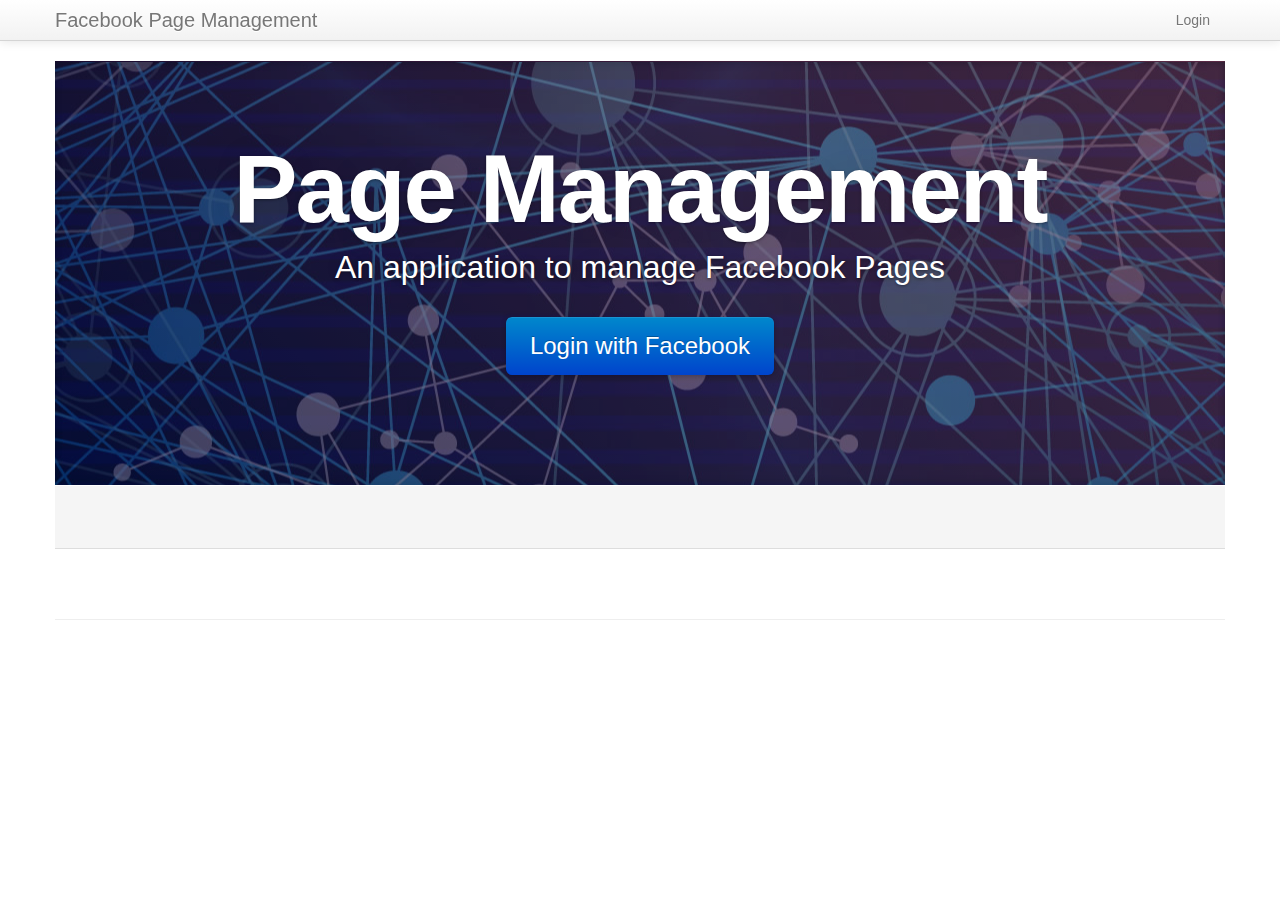
==== index.html @ 344ff59a "Initial code" ====
<!DOCTYPE html>
<html lang="en">
<head>
    <meta charset="utf-8">
    <title>Page Management</title>
    <!--<meta name="viewport" content="width=device-width, initial-scale=1.0">-->
    <meta name="viewport" content="initial-scale=1, maximum-scale=1, user-scalable=no">

    <meta name="description" content="Application to manage Facebook Pages">
    <meta name="author" content="Anshul Kataria">

    <!-- Le styles -->
    <link href="css/bootstrap.css" rel="stylesheet">
    <style type="text/css">
        body {
            padding-top: 60px;
            padding-bottom: 40px;
        }
        .sidebar-nav {
            padding: 9px 0;
        }
    </style>
    <link href="css/bootstrap-responsive.css" rel="stylesheet">
    <link href="css/docs.css" rel="stylesheet">
    <link href="css/style.css" rel="stylesheet">

</head>

<body>

<div id="fb-root"></div>
<div id="shell"></div>

</body>

<script src="lib/jquery-1.9.0.min.js"></script>
<script src="lib/underscore-min.js"></script>
<script src="lib/backbone-min.js"></script>
<script src="lib/bootstrap.js"></script>
<script src="js/utils.js"></script>
<script src="js/app.js"></script>
<script src="js/views.js"></script>
<script src="js/models.js"></script>
<script src="js/facebook.js"></script>

</html>
---- css/docs.css ----
/* Add additional stylesheets below
-------------------------------------------------- */
/*
  Bootstrap's documentation styles
  Special styles for presenting Bootstrap's documentation and examples
*/



/* Body and structure
-------------------------------------------------- */

body {
  position: relative;
  padding-top: 40px;
}

/* Code in headings */
h3 code {
  font-size: 14px;
  font-weight: normal;
}



/* Tweak navbar brand link to be super sleek
-------------------------------------------------- */

body > .navbar {
  font-size: 13px;
}

/* Change the docs' brand */
body > .navbar .brand {
  padding-right: 0;
  padding-left: 0;
  margin-left: 20px;
  float: right;
  font-weight: bold;
  color: #000;
  text-shadow: 0 1px 0 rgba(255,255,255,.1), 0 0 30px rgba(255,255,255,.125);
  -webkit-transition: all .2s linear;
     -moz-transition: all .2s linear;
          transition: all .2s linear;
}
body > .navbar .brand:hover {
  text-decoration: none;
  text-shadow: 0 1px 0 rgba(255,255,255,.1), 0 0 30px rgba(255,255,255,.4);
}


/* Sections
-------------------------------------------------- */

/* padding for in-page bookmarks and fixed navbar */
section {
  padding-top: 30px;
}
section > .page-header,
section > .lead {
  color: #5a5a5a;
}
section > ul li {
  margin-bottom: 5px;
}

/* Separators (hr) */
.bs-docs-separator {
  margin: 40px 0 39px;
}

/* Faded out hr */
hr.soften {
  height: 1px;
  margin: 70px 0;
  background-image: -webkit-linear-gradient(left, rgba(0,0,0,0), rgba(0,0,0,.1), rgba(0,0,0,0));
  background-image:    -moz-linear-gradient(left, rgba(0,0,0,0), rgba(0,0,0,.1), rgba(0,0,0,0));
  background-image:     -ms-linear-gradient(left, rgba(0,0,0,0), rgba(0,0,0,.1), rgba(0,0,0,0));
  background-image:      -o-linear-gradient(left, rgba(0,0,0,0), rgba(0,0,0,.1), rgba(0,0,0,0));
  border: 0;
}



/* Jumbotrons
-------------------------------------------------- */

/* Base class
------------------------- */
.jumbotron {
  margin-top: 1px;
  position: relative;
  padding: 40px 0;
  color: #fff;
  text-align: center;
  text-shadow: 0 1px 3px rgba(0,0,0,.4), 0 0 30px rgba(0,0,0,.075);
  background: #020031; /* Old browsers */
  background: -moz-linear-gradient(45deg,  #020031 0%, #6d3353 100%); /* FF3.6+ */
  background: -webkit-gradient(linear, left bottom, right top, color-stop(0%,#020031), color-stop(100%,#6d3353)); /* Chrome,Safari4+ */
  background: -webkit-linear-gradient(45deg,  #020031 0%,#6d3353 100%); /* Chrome10+,Safari5.1+ */
  background: -o-linear-gradient(45deg,  #020031 0%,#6d3353 100%); /* Opera 11.10+ */
  background: -ms-linear-gradient(45deg,  #020031 0%,#6d3353 100%); /* IE10+ */
  background: linear-gradient(45deg,  #020031 0%,#6d3353 100%); /* W3C */
  filter: progid:DXImageTransform.Microsoft.gradient( startColorstr='#020031', endColorstr='#6d3353',GradientType=1 ); /* IE6-9 fallback on horizontal gradient */
  -webkit-box-shadow: inset 0 3px 7px rgba(0,0,0,.2), inset 0 -3px 7px rgba(0,0,0,.2);
     -moz-box-shadow: inset 0 3px 7px rgba(0,0,0,.2), inset 0 -3px 7px rgba(0,0,0,.2);
          box-shadow: inset 0 3px 7px rgba(0,0,0,.2), inset 0 -3px 7px rgba(0,0,0,.2);
}
.jumbotron h1 {
  font-size: 64px;
  font-weight: bold;
  letter-spacing: -1px;
  line-height: 1;
}
.jumbotron p {
  font-size: 24px;
  font-weight: 300;
  line-height: 1.25;
  margin-bottom: 30px;
}

/* Link styles (used on .masthead-links as well) */
.jumbotron a {
  color: #fff;
  color: rgba(255,255,255,.5);
  -webkit-transition: all .2s ease-in-out;
     -moz-transition: all .2s ease-in-out;
          transition: all .2s ease-in-out;
}
.jumbotron a:hover {
  color: #fff;
  text-shadow: 0 0 10px rgba(255,255,255,.25);
}

/* Download button */
.masthead .btn {
  padding: 19px 24px;
  font-size: 24px;
  font-weight: 200;
  color: #fff; /* redeclare to override the `.jumbotron a` */
  border: 0;
  -webkit-border-radius: 6px;
     -moz-border-radius: 6px;
          border-radius: 6px;
  -webkit-box-shadow: inset 0 1px 0 rgba(255,255,255,.1), 0 1px 5px rgba(0,0,0,.25);
     -moz-box-shadow: inset 0 1px 0 rgba(255,255,255,.1), 0 1px 5px rgba(0,0,0,.25);
          box-shadow: inset 0 1px 0 rgba(255,255,255,.1), 0 1px 5px rgba(0,0,0,.25);
  -webkit-transition: none;
     -moz-transition: none;
          transition: none;
}
.masthead .btn:hover {
  -webkit-box-shadow: inset 0 1px 0 rgba(255,255,255,.1), 0 1px 5px rgba(0,0,0,.25);
     -moz-box-shadow: inset 0 1px 0 rgba(255,255,255,.1), 0 1px 5px rgba(0,0,0,.25);
          box-shadow: inset 0 1px 0 rgba(255,255,255,.1), 0 1px 5px rgba(0,0,0,.25);
}
.masthead .btn:active {
  -webkit-box-shadow: inset 0 2px 4px rgba(0,0,0,.1), 0 1px 0 rgba(255,255,255,.1);
     -moz-box-shadow: inset 0 2px 4px rgba(0,0,0,.1), 0 1px 0 rgba(255,255,255,.1);
          box-shadow: inset 0 2px 4px rgba(0,0,0,.1), 0 1px 0 rgba(255,255,255,.1);
}


/* Pattern overlay
------------------------- */
.jumbotron .container {
  position: relative;
  z-index: 2;
}
.jumbotron:after {
  margin-top: 1px;
  content: '';
  display: block;
  position: absolute;
  top: 0;
  right: 0;
  bottom: 0;
  left: 0;
  background: url(../img/bg2.jpg) repeat center center;
  opacity: .4;
}
@media
only screen and (-webkit-min-device-pixel-ratio: 2),
only screen and (   min--moz-device-pixel-ratio: 2),
only screen and (     -o-min-device-pixel-ratio: 2/1) {

  .jumbotron:after {
    /*background-size: 150px 150px;*/
  }

}

/* Masthead (docs home)
------------------------- */
.masthead {
  padding: 70px 0 80px;
  margin-bottom: 0;
  color: #fff;
}
.masthead h1 {
  font-size: 96px;
  line-height: 1;
  letter-spacing: -2px;
}
.masthead p {
  padding-left: 20px;
  padding-right: 20px;
  font-size: 32px;
  font-weight: 200;
  line-height: 1.25;
}

/* Textual links in masthead */
.masthead-links {
  margin: 0;
  list-style: none;
}
.masthead-links li {
  display: inline;
  padding: 0 10px;
  color: rgba(255,255,255,.25);
}

/* Social proof buttons from GitHub & Twitter */
.bs-docs-social {
  padding: 15px 0;
  text-align: center;
  background-color: #f5f5f5;
  border-top: 1px solid #fff;
  border-bottom: 1px solid #ddd;
}

/* Quick links on Home */
.bs-docs-social-buttons {
  margin-left: 0;
  margin-bottom: 0;
  padding-left: 0;
  list-style: none;
}
.bs-docs-social-buttons li {
  display: inline-block;
  padding: 5px 8px;
  line-height: 1;
  *display: inline;
  *zoom: 1;
}

/* Subhead (other pages)
------------------------- */
.subhead {
  text-align: left;
  border-bottom: 1px solid #ddd;
}
.subhead h1 {
  font-size: 60px;
}
.subhead p {
  margin-bottom: 20px;
}
.subhead .navbar {
  display: none;
}



/* Marketing section of Overview
-------------------------------------------------- */

.marketing {
  text-align: center;
  color: #5a5a5a;
}
.marketing h1 {
  margin: 60px 0 10px;
  font-size: 60px;
  font-weight: 200;
  line-height: 1;
  letter-spacing: -1px;
}
.marketing h2 {
  font-weight: 200;
  margin-bottom: 5px;
}
.marketing p {
  font-size: 16px;
  line-height: 1.5;
}
.marketing .marketing-byline {
  margin-bottom: 40px;
  font-size: 20px;
  font-weight: 300;
  line-height: 1.25;
  color: #999;
}
.marketing-img {
  display: block;
  margin: 0 auto 30px;
  max-height: 145px;
}



/* Footer
-------------------------------------------------- */

.footer {
  text-align: center;
  padding: 30px 0;
  margin-top: 70px;
  border-top: 1px solid #e5e5e5;
  background-color: #f5f5f5;
}
.footer p {
  margin-bottom: 0;
  color: #777;
}
.footer-links {
  margin: 10px 0;
}
.footer-links li {
  display: inline;
  padding: 0 2px;
}
.footer-links li:first-child {
  padding-left: 0;
}



/* Special grid styles
-------------------------------------------------- */

.show-grid {
  margin-top: 10px;
  margin-bottom: 20px;
}
.show-grid [class*="span"] {
  background-color: #eee;
  text-align: center;
  -webkit-border-radius: 3px;
     -moz-border-radius: 3px;
          border-radius: 3px;
  min-height: 40px;
  line-height: 40px;
}
.show-grid:hover [class*="span"] {
  background: #ddd;
}
.show-grid .show-grid {
  margin-top: 0;
  margin-bottom: 0;
}
.show-grid .show-grid [class*="span"] {
  margin-top: 5px;
}
.show-grid [class*="span"] [class*="span"] {
  background-color: #ccc;
}
.show-grid [class*="span"] [class*="span"] [class*="span"] {
  background-color: #999;
}



/* Mini layout previews
-------------------------------------------------- */
.mini-layout {
  border: 1px solid #ddd;
  -webkit-border-radius: 6px;
     -moz-border-radius: 6px;
          border-radius: 6px;
  -webkit-box-shadow: 0 1px 2px rgba(0,0,0,.075);
     -moz-box-shadow: 0 1px 2px rgba(0,0,0,.075);
          box-shadow: 0 1px 2px rgba(0,0,0,.075);
}
.mini-layout,
.mini-layout .mini-layout-body,
.mini-layout.fluid .mini-layout-sidebar {
  height: 300px;
}
.mini-layout {
  margin-bottom: 20px;
  padding: 9px;
}
.mini-layout div {
  -webkit-border-radius: 3px;
     -moz-border-radius: 3px;
          border-radius: 3px;
}
.mini-layout .mini-layout-body {
  background-color: #dceaf4;
  margin: 0 auto;
  width: 70%;
}
.mini-layout.fluid .mini-layout-sidebar,
.mini-layout.fluid .mini-layout-header,
.mini-layout.fluid .mini-layout-body {
  float: left;
}
.mini-layout.fluid .mini-layout-sidebar {
  background-color: #bbd8e9;
  width: 20%;
}
.mini-layout.fluid .mini-layout-body {
  width: 77.5%;
  margin-left: 2.5%;
}



/* Download page
-------------------------------------------------- */

.download .page-header {
  margin-top: 36px;
}
.page-header .toggle-all {
  margin-top: 5px;
}

/* Space out h3s when following a section */
.download h3 {
  margin-bottom: 5px;
}
.download-builder input + h3,
.download-builder .checkbox + h3 {
  margin-top: 9px;
}

/* Fields for variables */
.download-builder input[type=text] {
  margin-bottom: 9px;
  font-family: Menlo, Monaco, "Courier New", monospace;
  font-size: 12px;
  color: #d14;
}
.download-builder input[type=text]:focus {
  background-color: #fff;
}

/* Custom, larger checkbox labels */
.download .checkbox {
  padding: 6px 10px 6px 25px;
  font-size: 13px;
  line-height: 18px;
  color: #555;
  background-color: #f9f9f9;
  -webkit-border-radius: 3px;
     -moz-border-radius: 3px;
          border-radius: 3px;
  cursor: pointer;
}
.download .checkbox:hover {
  color: #333;
  background-color: #f5f5f5;
}
.download .checkbox small {
  font-size: 12px;
  color: #777;
}

/* Variables section */
#variables label {
  margin-bottom: 0;
}

/* Giant download button */
.download-btn {
  margin: 36px 0 108px;
}
#download p,
#download h4 {
  max-width: 50%;
  margin: 0 auto;
  color: #999;
  text-align: center;
}
#download h4 {
  margin-bottom: 0;
}
#download p {
  margin-bottom: 18px;
}
.download-btn .btn {
  display: block;
  width: auto;
  padding: 19px 24px;
  margin-bottom: 27px;
  font-size: 30px;
  line-height: 1;
  text-align: center;
  -webkit-border-radius: 6px;
     -moz-border-radius: 6px;
          border-radius: 6px;
}



/* Misc
-------------------------------------------------- */

/* Make tables spaced out a bit more */
h2 + table,
h3 + table,
h4 + table,
h2 + .row {
  margin-top: 5px;
}

/* Example sites showcase */
.example-sites {
  xmargin-left: 20px;
}
.example-sites img {
  max-width: 100%;
  margin: 0 auto;
}

.scrollspy-example {
  height: 200px;
  overflow: auto;
  position: relative;
}


/* Fake the :focus state to demo it */
.focused {
  border-color: rgba(82,168,236,.8);
  -webkit-box-shadow: inset 0 1px 3px rgba(0,0,0,.1), 0 0 8px rgba(82,168,236,.6);
     -moz-box-shadow: inset 0 1px 3px rgba(0,0,0,.1), 0 0 8px rgba(82,168,236,.6);
          box-shadow: inset 0 1px 3px rgba(0,0,0,.1), 0 0 8px rgba(82,168,236,.6);
  outline: 0;
}

/* For input sizes, make them display block */
.docs-input-sizes select,
.docs-input-sizes input[type=text] {
  display: block;
  margin-bottom: 9px;
}

/* Icons
------------------------- */
.the-icons {
  margin-left: 0;
  list-style: none;
}
.the-icons li {
  float: left;
  width: 25%;
  line-height: 25px;
}
.the-icons i:hover {
  background-color: rgba(255,0,0,.25);
}

/* Example page
------------------------- */
.bootstrap-examples p {
  font-size: 13px;
  line-height: 18px;
}
.bootstrap-examples .thumbnail {
  margin-bottom: 9px;
  background-color: #fff;
}



/* Bootstrap code examples
-------------------------------------------------- */

/* Base class */
.bs-docs-example {
  position: relative;
  margin: 15px 0;
  padding: 39px 19px 14px;
  *padding-top: 19px;
  background-color: #fff;
  border: 1px solid #ddd;
  -webkit-border-radius: 4px;
     -moz-border-radius: 4px;
          border-radius: 4px;
}

/* Echo out a label for the example */
.bs-docs-example:after {
  content: "Example";
  position: absolute;
  top: -1px;
  left: -1px;
  padding: 3px 7px;
  font-size: 12px;
  font-weight: bold;
  background-color: #f5f5f5;
  border: 1px solid #ddd;
  color: #9da0a4;
  -webkit-border-radius: 4px 0 4px 0;
     -moz-border-radius: 4px 0 4px 0;
          border-radius: 4px 0 4px 0;
}

/* Remove spacing between an example and it's code */
.bs-docs-example + .prettyprint {
  margin-top: -20px;
  padding-top: 15px;
}

/* Tweak examples
------------------------- */
.bs-docs-example > p:last-child {
  margin-bottom: 0;
}
.bs-docs-example .table,
.bs-docs-example .progress,
.bs-docs-example .well,
.bs-docs-example .alert,
.bs-docs-example .hero-unit,
.bs-docs-example .pagination,
.bs-docs-example .navbar,
.bs-docs-example > .nav,
.bs-docs-example blockquote {
  margin-bottom: 5px;
}
.bs-docs-example .pagination {
  margin-top: 0;
}
.bs-navbar-top-example,
.bs-navbar-bottom-example {
  z-index: 1;
  padding: 0;
  height: 90px;
  overflow: hidden; /* cut the drop shadows off */
}
.bs-navbar-top-example .navbar-fixed-top,
.bs-navbar-bottom-example .navbar-fixed-bottom {
  margin-left: 0;
  margin-right: 0;
}
.bs-navbar-top-example {
  -webkit-border-radius: 0 0 4px 4px;
     -moz-border-radius: 0 0 4px 4px;
          border-radius: 0 0 4px 4px;
}
.bs-navbar-top-example:after {
  top: auto;
  bottom: -1px;
  -webkit-border-radius: 0 4px 0 4px;
     -moz-border-radius: 0 4px 0 4px;
          border-radius: 0 4px 0 4px;
}
.bs-navbar-bottom-example {
  -webkit-border-radius: 4px 4px 0 0;
     -moz-border-radius: 4px 4px 0 0;
          border-radius: 4px 4px 0 0;
}
.bs-navbar-bottom-example .navbar {
  margin-bottom: 0;
}
form.bs-docs-example {
  padding-bottom: 19px;
}

/* Images */
.bs-docs-example-images img {
  margin: 10px;
  display: inline-block;
}

/* Tooltips */
.bs-docs-tooltip-examples {
  text-align: center;
  margin: 0 0 10px;
  list-style: none;
}
.bs-docs-tooltip-examples li {
  display: inline;
  padding: 0 10px;
}

/* Popovers */
.bs-docs-example-popover {
  padding-bottom: 24px;
  background-color: #f9f9f9;
}
.bs-docs-example-popover .popover {
  position: relative;
  display: block;
  float: left;
  width: 260px;
  margin: 20px;
}

/* Dropdowns */
.bs-docs-example-submenus {
  min-height: 180px;
}
.bs-docs-example-submenus > .pull-left + .pull-left {
  margin-left: 20px;
}
.bs-docs-example-submenus .dropup > .dropdown-menu,
.bs-docs-example-submenus .dropdown > .dropdown-menu {
  display: block;
  position: static;
  margin-bottom: 5px;
  *width: 180px;
}



/* Responsive docs
-------------------------------------------------- */

/* Utility classes table
------------------------- */
.responsive-utilities th small {
  display: block;
  font-weight: normal;
  color: #999;
}
.responsive-utilities tbody th {
  font-weight: normal;
}
.responsive-utilities td {
  text-align: center;
}
.responsive-utilities td.is-visible {
  color: #468847;
  background-color: #dff0d8 !important;
}
.responsive-utilities td.is-hidden {
  color: #ccc;
  background-color: #f9f9f9 !important;
}

/* Responsive tests
------------------------- */
.responsive-utilities-test {
  margin-top: 5px;
  margin-left: 0;
  list-style: none;
  overflow: hidden; /* clear floats */
}
.responsive-utilities-test li {
  position: relative;
  float: left;
  width: 25%;
  height: 43px;
  font-size: 14px;
  font-weight: bold;
  line-height: 43px;
  color: #999;
  text-align: center;
  border: 1px solid #ddd;
  -webkit-border-radius: 4px;
     -moz-border-radius: 4px;
          border-radius: 4px;
}
.responsive-utilities-test li + li {
  margin-left: 10px;
}
.responsive-utilities-test span {
  position: absolute;
  top:    -1px;
  left:   -1px;
  right:  -1px;
  bottom: -1px;
  -webkit-border-radius: 4px;
     -moz-border-radius: 4px;
          border-radius: 4px;
}
.responsive-utilities-test span {
  color: #468847;
  background-color: #dff0d8;
  border: 1px solid #d6e9c6;
}



/* Sidenav for Docs
-------------------------------------------------- */

.bs-docs-sidenav {
  width: 228px;
  margin: 30px 0 0;
  padding: 0;
  background-color: #fff;
  -webkit-border-radius: 6px;
     -moz-border-radius: 6px;
          border-radius: 6px;
  -webkit-box-shadow: 0 1px 4px rgba(0,0,0,.065);
     -moz-box-shadow: 0 1px 4px rgba(0,0,0,.065);
          box-shadow: 0 1px 4px rgba(0,0,0,.065);
}
.bs-docs-sidenav > li > a {
  display: block;
  width: 190px \9;
  margin: 0 0 -1px;
  padding: 8px 14px;
  border: 1px solid #e5e5e5;
}
.bs-docs-sidenav > li:first-child > a {
  -webkit-border-radius: 6px 6px 0 0;
     -moz-border-radius: 6px 6px 0 0;
          border-radius: 6px 6px 0 0;
}
.bs-docs-sidenav > li:last-child > a {
  -webkit-border-radius: 0 0 6px 6px;
     -moz-border-radius: 0 0 6px 6px;
          border-radius: 0 0 6px 6px;
}
.bs-docs-sidenav > .active > a {
  position: relative;
  z-index: 2;
  padding: 9px 15px;
  border: 0;
  text-shadow: 0 1px 0 rgba(0,0,0,.15);
  -webkit-box-shadow: inset 1px 0 0 rgba(0,0,0,.1), inset -1px 0 0 rgba(0,0,0,.1);
     -moz-box-shadow: inset 1px 0 0 rgba(0,0,0,.1), inset -1px 0 0 rgba(0,0,0,.1);
          box-shadow: inset 1px 0 0 rgba(0,0,0,.1), inset -1px 0 0 rgba(0,0,0,.1);
}
/* Chevrons */
.bs-docs-sidenav .icon-chevron-right {
  float: right;
  margin-top: 2px;
  margin-right: -6px;
  opacity: .25;
}
.bs-docs-sidenav > li > a:hover {
  background-color: #f5f5f5;
}
.bs-docs-sidenav a:hover .icon-chevron-right {
  opacity: .5;
}
.bs-docs-sidenav .active .icon-chevron-right,
.bs-docs-sidenav .active a:hover .icon-chevron-right {
  background-image: url(../img/glyphicons-halflings-white.png);
  opacity: 1;
}
.bs-docs-sidenav.affix {
  top: 40px;
}
.bs-docs-sidenav.affix-bottom {
  position: absolute;
  top: auto;
  bottom: 270px;
}




/* Responsive
-------------------------------------------------- */

/* Desktop large
------------------------- */
@media (min-width: 1200px) {
  .bs-docs-container {
    max-width: 970px;
  }
  .bs-docs-sidenav {
    width: 258px;
  }
  .bs-docs-sidenav > li > a {
    width: 230px \9; /* Override the previous IE8-9 hack */
  }
}

/* Desktop
------------------------- */
@media (max-width: 980px) {
  /* Unfloat brand */
  body > .navbar-fixed-top .brand {
    float: left;
    margin-left: 0;
    padding-left: 10px;
    padding-right: 10px;
  }

  /* Inline-block quick links for more spacing */
  .quick-links li {
    display: inline-block;
    margin: 5px;
  }

  /* When affixed, space properly */
  .bs-docs-sidenav {
    top: 0;
    width: 218px;
    margin-top: 30px;
    margin-right: 0;
  }
}

/* Tablet to desktop
------------------------- */
@media (min-width: 768px) and (max-width: 979px) {
  /* Remove any padding from the body */
  body {
    padding-top: 0;
  }
  /* Widen masthead and social buttons to fill body padding */
  .jumbotron {
    margin-top: -20px; /* Offset bottom margin on .navbar */
  }
  /* Adjust sidenav width */
  .bs-docs-sidenav {
    width: 166px;
    margin-top: 20px;
  }
  .bs-docs-sidenav.affix {
    top: 0;
  }
}

/* Tablet
------------------------- */
@media (max-width: 767px) {
  /* Remove any padding from the body */
  body {
    padding-top: 0;
  }

  /* Widen masthead and social buttons to fill body padding */
  .jumbotron {
    padding: 40px 20px;
    margin-top:   -20px; /* Offset bottom margin on .navbar */
    margin-right: -20px;
    margin-left:  -20px;
  }
  .masthead h1 {
    font-size: 90px;
  }
  .masthead p,
  .masthead .btn {
    font-size: 24px;
  }
  .marketing .span4 {
    margin-bottom: 40px;
  }
  .bs-docs-social {
    margin: 0 -20px;
  }

  /* Space out the show-grid examples */
  .show-grid [class*="span"] {
    margin-bottom: 5px;
  }

  /* Sidenav */
  .bs-docs-sidenav {
    width: auto;
    margin-bottom: 20px;
  }
  .bs-docs-sidenav.affix {
    position: static;
    width: auto;
    top: 0;
  }

  /* Unfloat the back to top link in footer */
  .footer {
    margin-left: -20px;
    margin-right: -20px;
    padding-left: 20px;
    padding-right: 20px;
  }
  .footer p {
    margin-bottom: 9px;
  }
}

/* Landscape phones
------------------------- */
@media (max-width: 480px) {
  /* Remove padding above jumbotron */
  body {
    padding-top: 0;
  }

  /* Change up some type stuff */
  h2 small {
    display: block;
  }

  /* Downsize the jumbotrons */
  .jumbotron h1 {
    font-size: 45px;
  }
  .jumbotron p,
  .jumbotron .btn {
    font-size: 18px;
  }
  .jumbotron .btn {
    display: block;
    margin: 0 auto;
  }

  /* center align subhead text like the masthead */
  .subhead h1,
  .subhead p {
    text-align: center;
  }

  /* Marketing on home */
  .marketing h1 {
    font-size: 30px;
  }
  .marketing-byline {
    font-size: 18px;
  }

  /* center example sites */
  .example-sites {
    margin-left: 0;
  }
  .example-sites > li {
    float: none;
    display: block;
    max-width: 280px;
    margin: 0 auto 18px;
    text-align: center;
  }
  .example-sites .thumbnail > img {
    max-width: 270px;
  }

  /* Do our best to make tables work in narrow viewports */
  table code {
    white-space: normal;
    word-wrap: break-word;
    word-break: break-all;
  }

  /* Examples: dropdowns */
  .bs-docs-example-submenus > .pull-left {
    float: none;
    clear: both;
  }
  .bs-docs-example-submenus > .pull-left,
  .bs-docs-example-submenus > .pull-left + .pull-left {
    margin-left: 0;
  }
  .bs-docs-example-submenus p {
    margin-bottom: 0;
  }
  .bs-docs-example-submenus .dropup > .dropdown-menu,
  .bs-docs-example-submenus .dropdown > .dropdown-menu {
    margin-bottom: 10px;
    float: none;
    max-width: 180px;
  }

  /* Examples: modal */
  .modal-example .modal {
    position: relative;
    top: auto;
    right: auto;
    bottom: auto;
    left: auto;
  }

  /* Tighten up footer */
  .footer {
    padding-top: 20px;
    padding-bottom: 20px;
  }
}
---- css/style.css ----
.api {
    font-family: source-code-pro, serif;
    font-size: 14px;
}
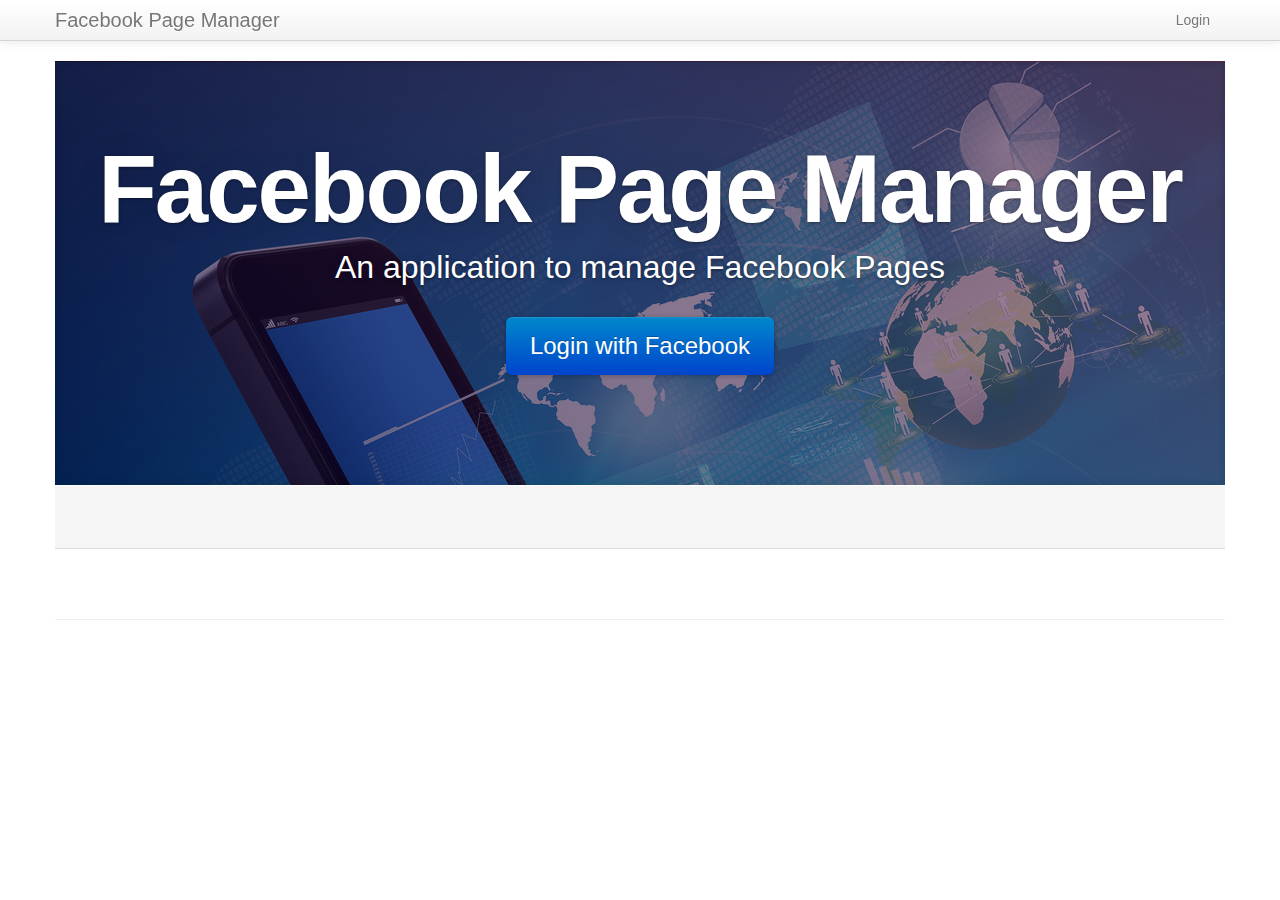
==== commit e77891a9: "minor changes" ====
--- a/index.html
+++ b/index.html
@@ -2,7 +2,7 @@
 <html lang="en">
 <head>
     <meta charset="utf-8">
-    <title>Page Management</title>
+    <title>Facebook Page Manager</title>
     <!--<meta name="viewport" content="width=device-width, initial-scale=1.0">-->
     <meta name="viewport" content="initial-scale=1, maximum-scale=1, user-scalable=no">
 
--- a/css/docs.css
+++ b/css/docs.css
@@ -176,7 +176,7 @@
   right: 0;
   bottom: 0;
   left: 0;
-  background: url(../img/bg2.jpg) repeat center center;
+  background: url(../img/home.jpg);
   opacity: .4;
 }
 @media
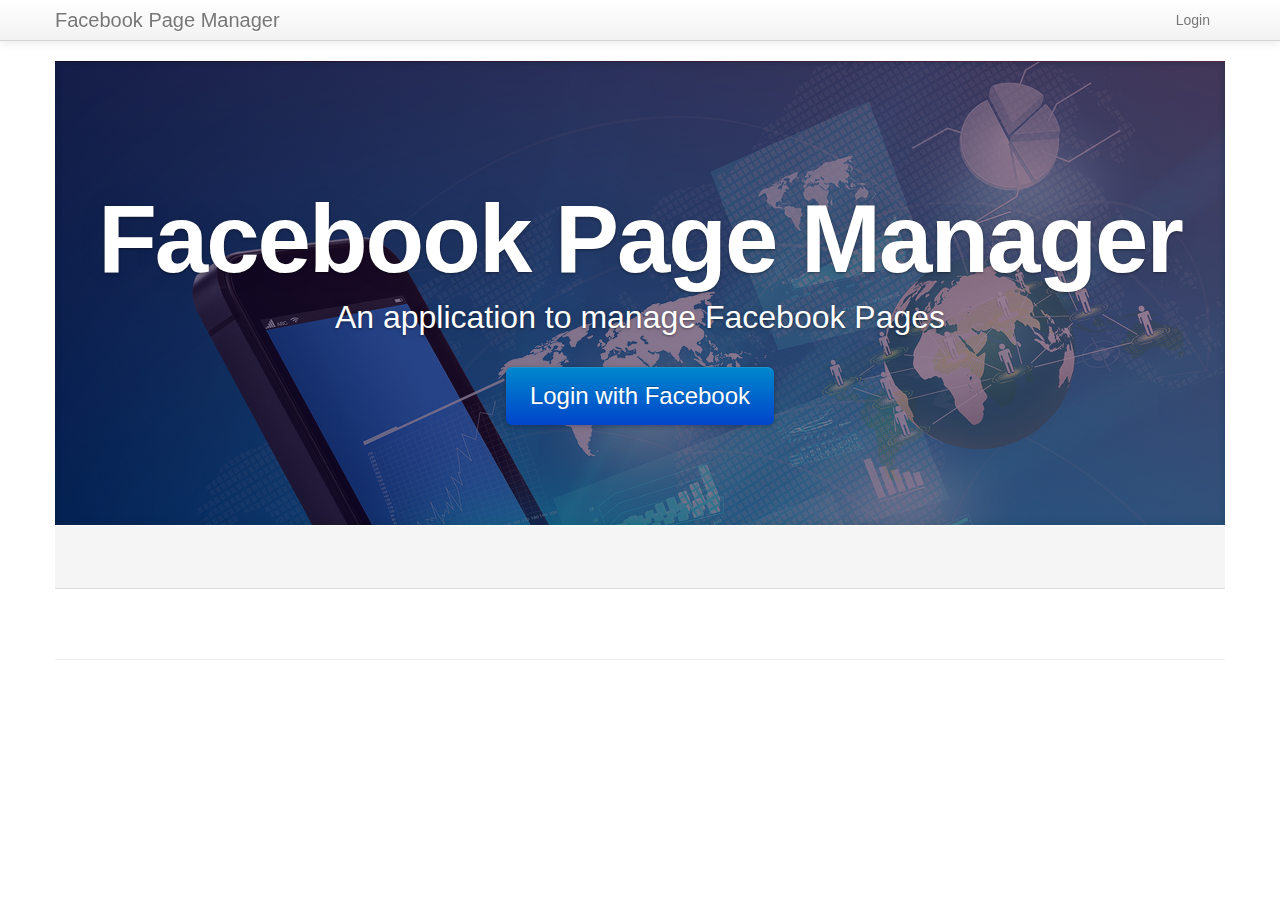
==== commit e335fe4f: "style removed from index and padding increased" ====
--- a/index.html
+++ b/index.html
@@ -11,15 +11,6 @@
 
     <!-- Le styles -->
     <link href="css/bootstrap.css" rel="stylesheet">
-    <style type="text/css">
-        body {
-            padding-top: 60px;
-            padding-bottom: 40px;
-        }
-        .sidebar-nav {
-            padding: 9px 0;
-        }
-    </style>
     <link href="css/bootstrap-responsive.css" rel="stylesheet">
     <link href="css/docs.css" rel="stylesheet">
     <link href="css/style.css" rel="stylesheet">
--- a/css/docs.css
+++ b/css/docs.css
@@ -193,7 +193,7 @@
 /* Masthead (docs home)
 ------------------------- */
 .masthead {
-  padding: 70px 0 80px;
+  padding: 120px 0 70px;
   margin-bottom: 0;
   color: #fff;
 }
